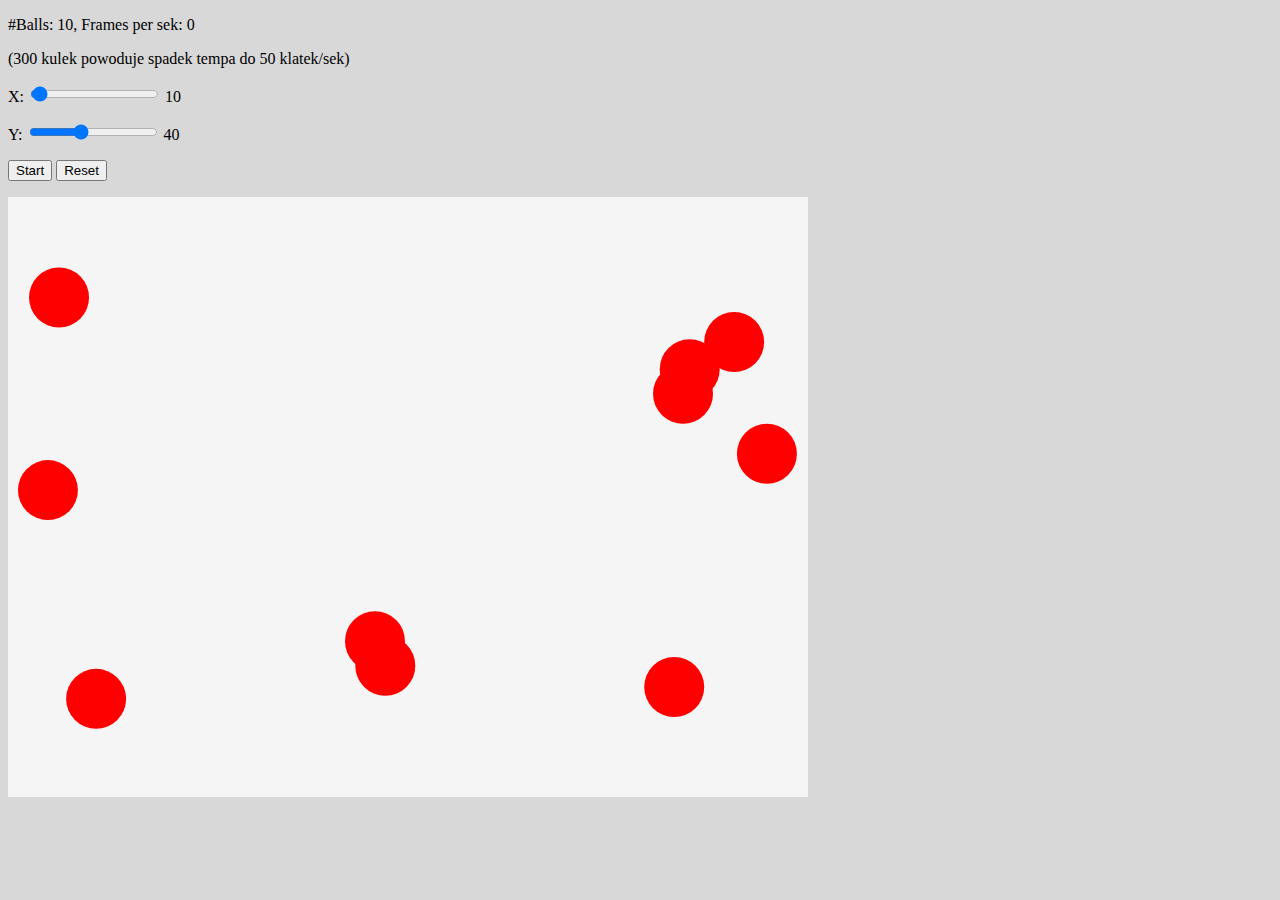
==== Ex8/index.html @ ee20857d "New commit" ====
<!DOCTYPE html>
<html lang="en">
<head>
    <meta charset="UTF-8">
    <meta name="viewport" content="width=device-width, initial-scale=1.0">
    <title>Document</title>

    <style>
        body {
            background: rgba(128, 128, 128, 0.307);
        }
        #table {
            background: whitesmoke;
        }
    </style>
</head>
<body>
    <p id="header"></p>
    <p>(300 kulek powoduje spadek tempa do 50 klatek/sek)</p>
    <p>
        <label> X: <input id="inputX" type="range" min="2" max="400" value="10" oninput="this.nextElementSibling.value = this.value"> <output>10</output> </label>
    </p>
    <p>
        <label> Y: <input id="inputY" type="range" min="1" max="100" value="40" oninput="this.nextElementSibling.value = this.value"> <output>40</output> </label>
    </p>
    <p> 
        <button id="startButton" onclick="start()">Start</button> 
        <button id="resetButton" onclick="reset()">Reset</button>
    </p>
    <canvas id="table" width="800px" height="600px"></canvas>
    
    <script src="index.js"></script>
</body>
</html>
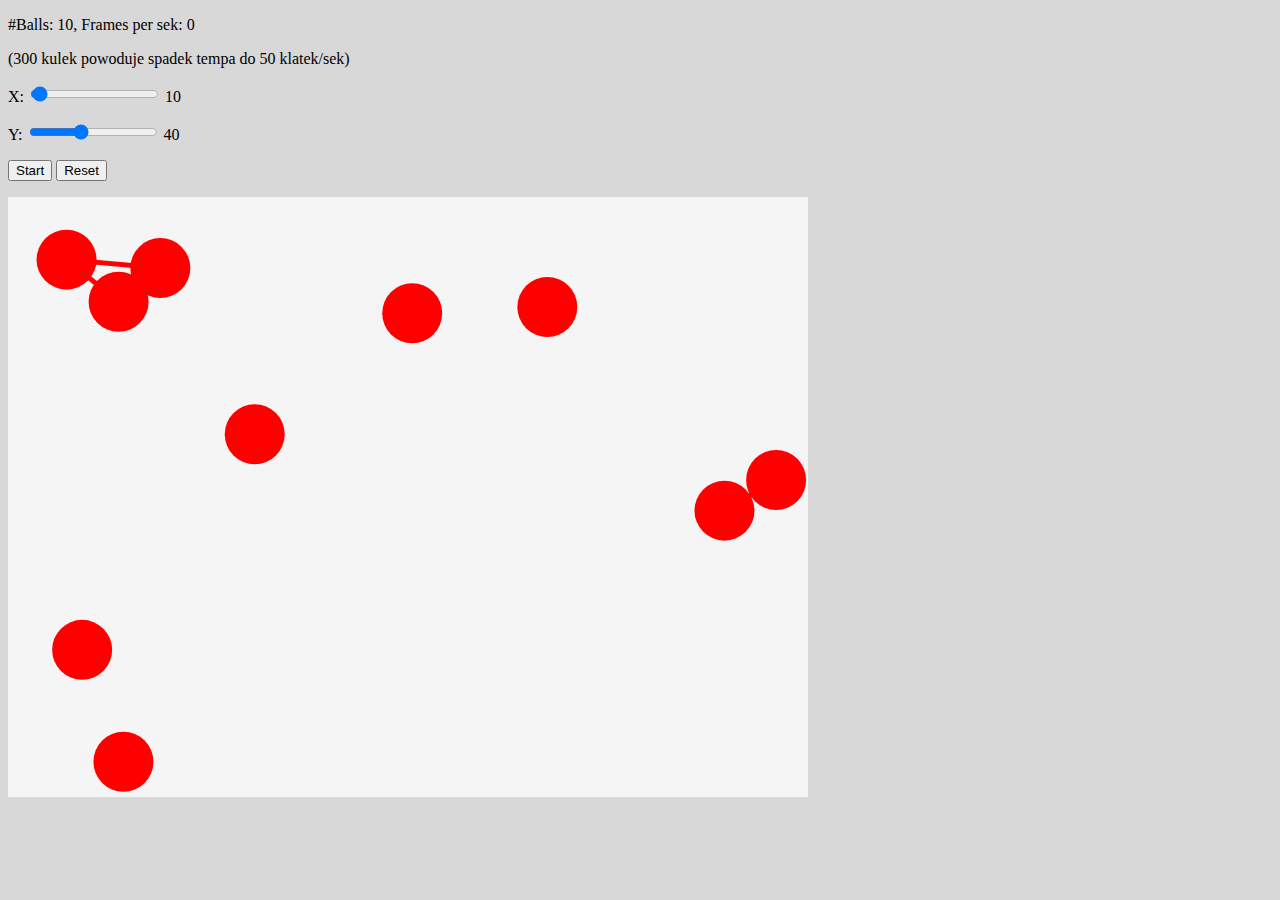
==== commit 3ad6ba05: "update ex8" ====
--- a/Ex8/index.html
+++ b/Ex8/index.html
@@ -27,7 +27,7 @@
         <button id="startButton" onclick="start()">Start</button> 
         <button id="resetButton" onclick="reset()">Reset</button>
     </p>
-    <canvas id="table" width="800px" height="600px"></canvas>
+    <canvas id="table" width="800px" height="600px" ></canvas>
     
     <script src="index.js"></script>
 </body>
